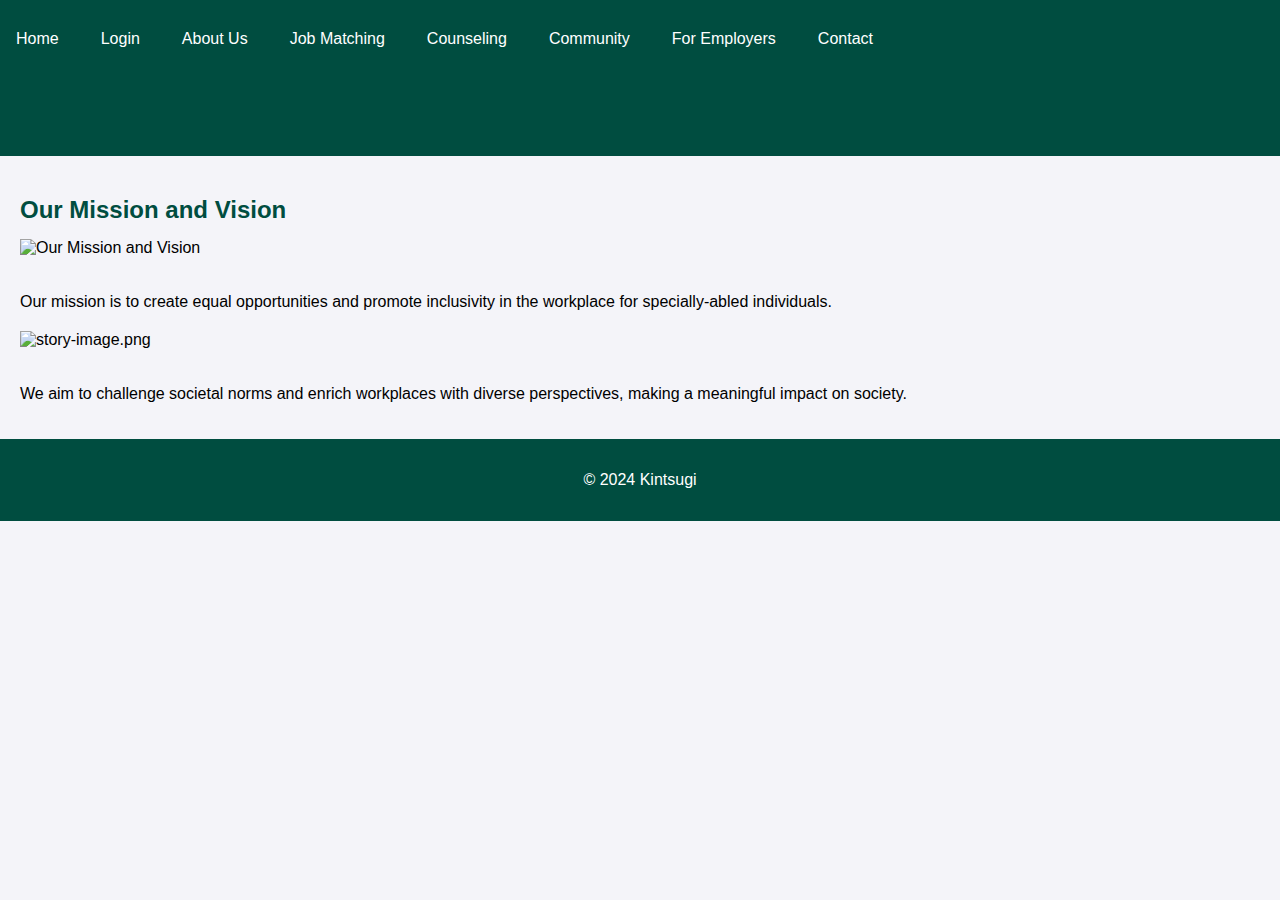
==== about-us.html @ b9b7bad7 "Add files via upload" ====
<!DOCTYPE html>
<html lang="en">
<head>
    <meta charset="UTF-8">
    <meta name="viewport" content="width=device-width, initial-scale=1.0">
    <title>About Us - Kintsugi</title>
    <link rel="stylesheet" href="styles.css">
</head>
<body>
    <header>
        <nav>
            <ul>
                <li><a href="index.html">Home</a></li>
                <li><a href="login.html">Login</a></li>
                <li><a href="about-us.html">About Us</a></li>
                <li><a href="job-matching.html">Job Matching</a></li>
                <li><a href="emotional-counseling.html">Counseling</a></li>
                <li><a href="community.html">Community</a></li>
                <li><a href="employer-services.html">For Employers</a></li>
                <li><a href="contact-us.html">Contact</a></li>
            </ul>
        </nav>
        <h1>About Us</h1>
    </header>
    <main>
        <section>
            <h2>Our Mission and Vision</h2>
            <img src="images/mission-vision.jpg" alt="Our Mission and Vision" style="width: 100%;">
            <p>Our mission is to create equal opportunities and promote inclusivity in the workplace for specially-abled individuals.</p>
        </section>
        <section>
            <h2><story-image class="png"></story-image></h2>
            <img src="images/story-image.png.png" alt="story-image.png" style="width: 100%;">
            <p>We aim to challenge societal norms and enrich workplaces with diverse perspectives, making a meaningful impact on society.</p>
        </section>
    </main>
    <footer>
        <p>&copy; 2024 Kintsugi</p>
    </footer>
</body>
</html>
---- styles.css ----
body {
    font-family: Arial, sans-serif;
    margin: 0;
    padding: 0;
    background-color: #f4f4f9; /* Light grey background for the entire page */
}
header, footer {
    background-color: #004d40; /* Teal color for header and footer */
    color: white;
    text-align: center;
    padding: 1em 0;
}
nav ul {
    list-style-type: none;
    padding: 0;
    background-color: #004d40;
    overflow: hidden;
    margin: 0;
}
nav ul li {
    float: left;
    margin-right: 10px;
}
nav ul li a {
    display: block;
    color: white;
    text-align: center;
    padding: 14px 16px;
    text-decoration: none;
}
nav ul li a:hover {
    background-color: #00796b; /* Slightly lighter teal on hover */
}
main {
    padding: 20px;
}
main img {
    max-width: 100%;
    height: auto;
    margin-bottom: 20px;
}
h1, h2 {
    color: #004d40; /* Teal color for headings */
}
h1 {
    font-size: 2em;
    margin-bottom: 20px;
}
h2 {
    font-size: 1.5em;
    margin-bottom: 15px;
}
.cta-buttons a {
    margin: 10px;
    padding: 10px 20px;
    background-color: #ffab40; /* Amber color for call-to-action buttons */
    color: white;
    text-decoration: none;
    border-radius: 5px;
}
.cta-buttons a:hover {
    background-color: #ffb74d; /* Lighter amber on hover */
}
form {
    max-width: 600px;
    margin: auto;
    padding: 1em;
    background: #ffffff; /* White background for forms */
    border-radius: 5px;
    margin-bottom: 20px;
    box-shadow: 0 0 10px rgba(0, 0, 0, 0.1); /* Adding a subtle shadow for depth */
}
form h2 {
    margin-bottom: 1em;
}
form label {
    margin: .5em 0 .5em 0;
    color: #333333; /* Dark grey color for labels */
    display: block;
}
form input, form textarea {
    width: 100%;
    padding: .5em;
    border: 1px solid #ddd;
    border-radius: 3px;
    margin-bottom: 10px;
}
form input:focus, form textarea:focus {
    border-color: #00796b; /* Teal border on focus */
    outline: none;
}
form button {
    padding: 0.7em;
    color: #fff;
    background-color: #004d40; /* Teal color for buttons */
    border: none;
    border-radius: 3px;
    cursor: pointer;
}
form button:hover {
    background-color: #00796b; /* Slightly lighter teal on hover */
}
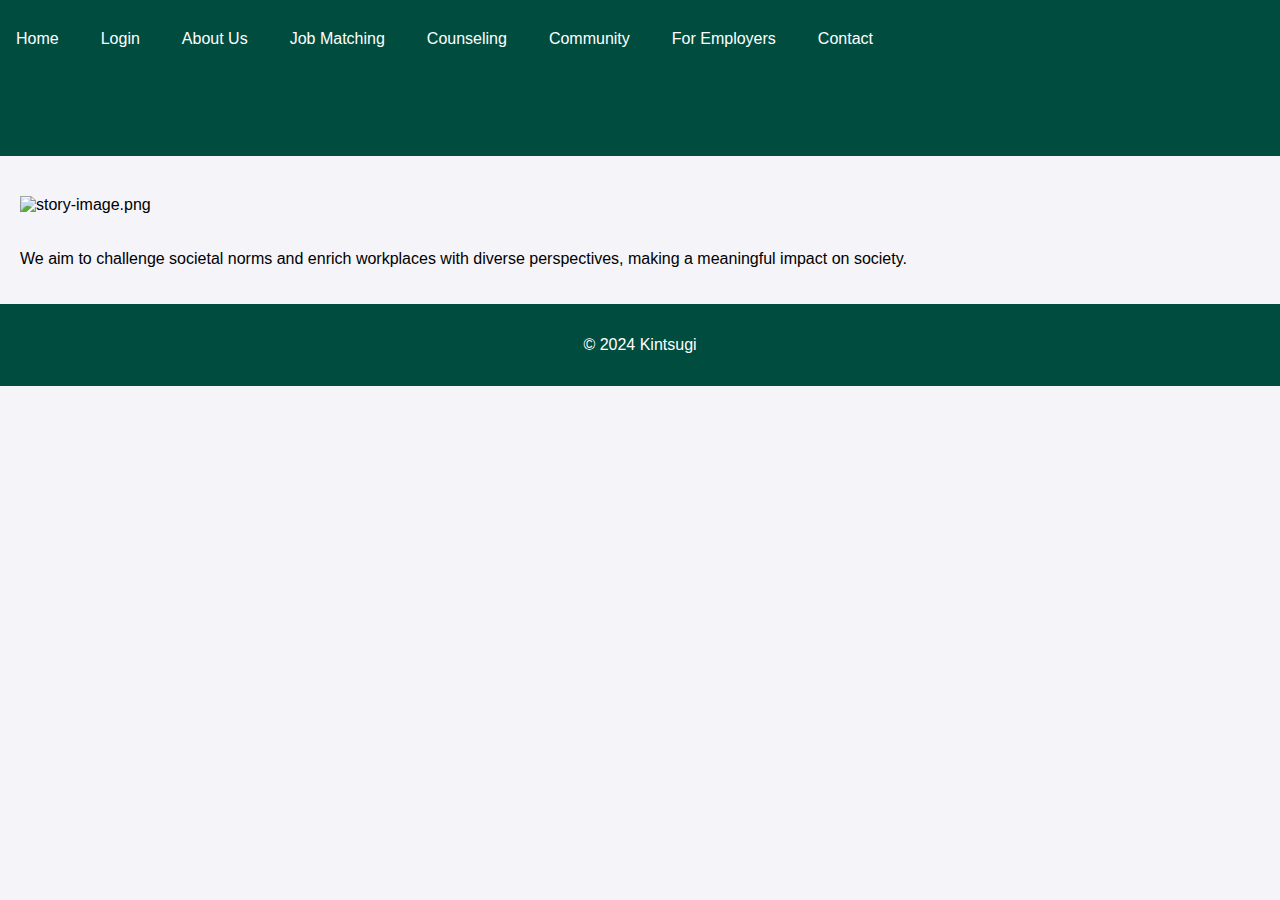
==== commit 1343be45: "Update about-us.html" ====
--- a/about-us.html
+++ b/about-us.html
@@ -24,11 +24,6 @@
     </header>
     <main>
         <section>
-            <h2>Our Mission and Vision</h2>
-            <img src="images/mission-vision.jpg" alt="Our Mission and Vision" style="width: 100%;">
-            <p>Our mission is to create equal opportunities and promote inclusivity in the workplace for specially-abled individuals.</p>
-        </section>
-        <section>
             <h2><story-image class="png"></story-image></h2>
             <img src="images/story-image.png.png" alt="story-image.png" style="width: 100%;">
             <p>We aim to challenge societal norms and enrich workplaces with diverse perspectives, making a meaningful impact on society.</p>
